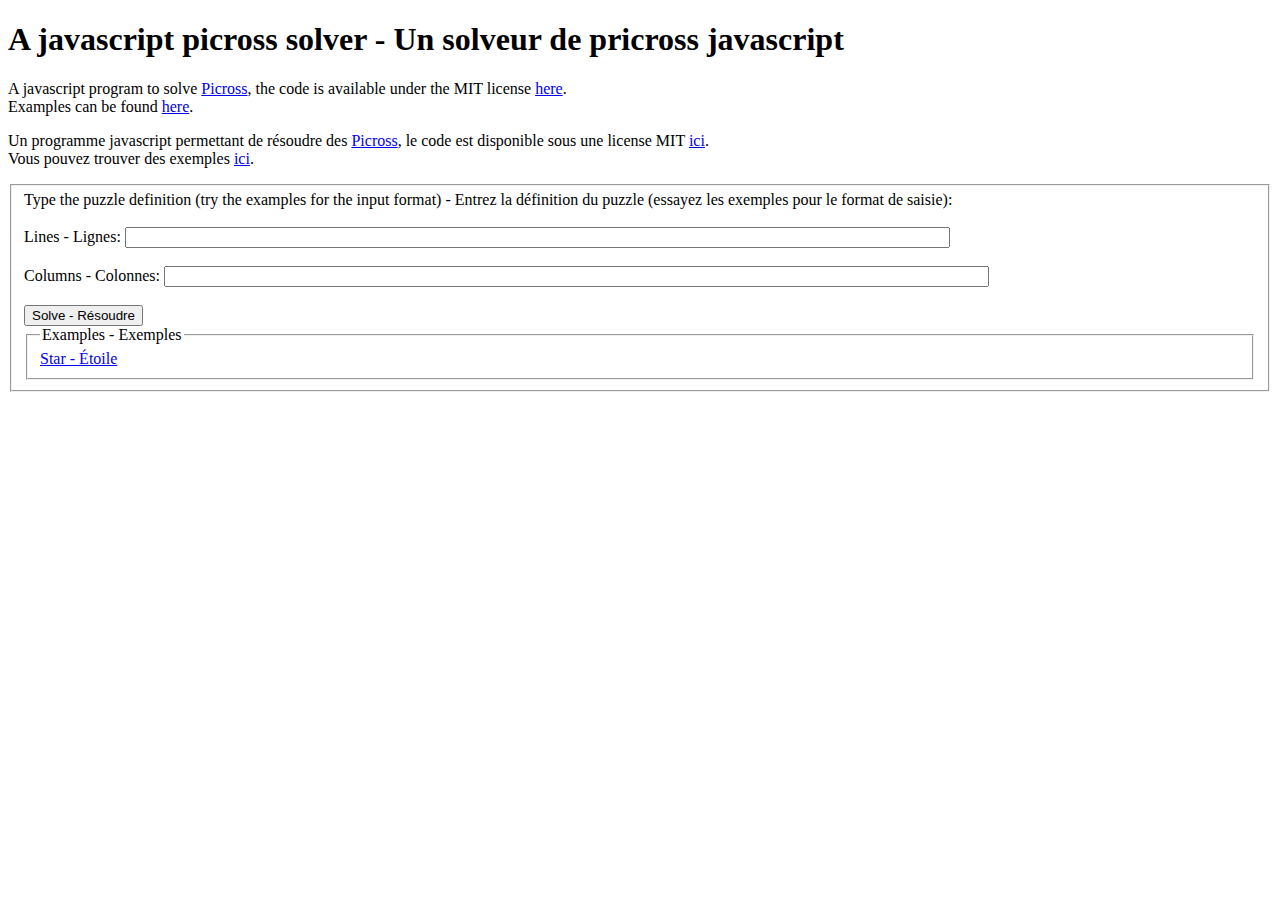
==== picross-solver/src/picross.html @ 0a53a857 "Beginning of the GUI" ====
<?xml version="1.0" encoding="UTF-8"?>
<!DOCTYPE html
        PUBLIC "-//W3C//DTD XHTML 1.0 Transitional//EN"
        "http://www.w3.org/TR/xhtml1/DTD/xhtml1-transitional.dtd">
<html xmlns="http://www.w3.org/1999/xhtml" xml:lang="en" lang="en">
<head>
    <script type="text/javascript" src="jquery-latest.js"></script>
    <script type="text/javascript" src="cellset.js"></script>
    <script type="text/javascript" src="picross.js"></script>
    <script type="text/javascript" src="picross-gui.js"></script>
    <title>A javascript picross solver - Un solveur de pricross javascript</title>
</head>
<body>

<h1>A javascript picross solver - Un solveur de pricross javascript</h1>

<p>A javascript program to solve <a href="http://en.wikipedia.org/wiki/Picross">Picross</a>, the code is available
    under the MIT license <a href="http://github.com/archiloque/archiloque-js/tree/master">here</a>.<br/>
    Examples can be found <a href="http://www.picross-star.fr/">here</a>.
</p>

<p>Un programme javascript permettant de résoudre des <a href="http://fr.wikipedia.org/wiki/Picross">Picross</a>, le
    code est disponible sous une license MIT <a href="http://github.com/archiloque/archiloque-js/tree/master">ici</a>.<br/>
    Vous pouvez trouver des exemples <a href="http://www.picross-star.fr/">ici</a>.
</p>

<form action="#" onsubmit="solve();">
    <fieldset>
        Type the puzzle definition (try the examples for the input format) - Entrez la définition du puzzle (essayez les exemples pour le format de saisie):<br/><br/>
        Lines - Lignes: <input type="text" name="lines" id="lines" size="100"/><br/><br/>
        Columns - Colonnes: <input type="text"name="columns" id="columns" size="100"/><br/><br/>
        <input type="submit" value="Solve - R&eacute;soudre"/>
        <fieldset>
            <legend>Examples - Exemples</legend>
            <a href="#" onclick="setPuzzle('2,2;2,2;0;1,1;1,1,1', '2,2;2;1;2;2,2')">Star - &Eacute;toile</a>
        </fieldset>
    </fieldset>
</form>

</body>
</html>
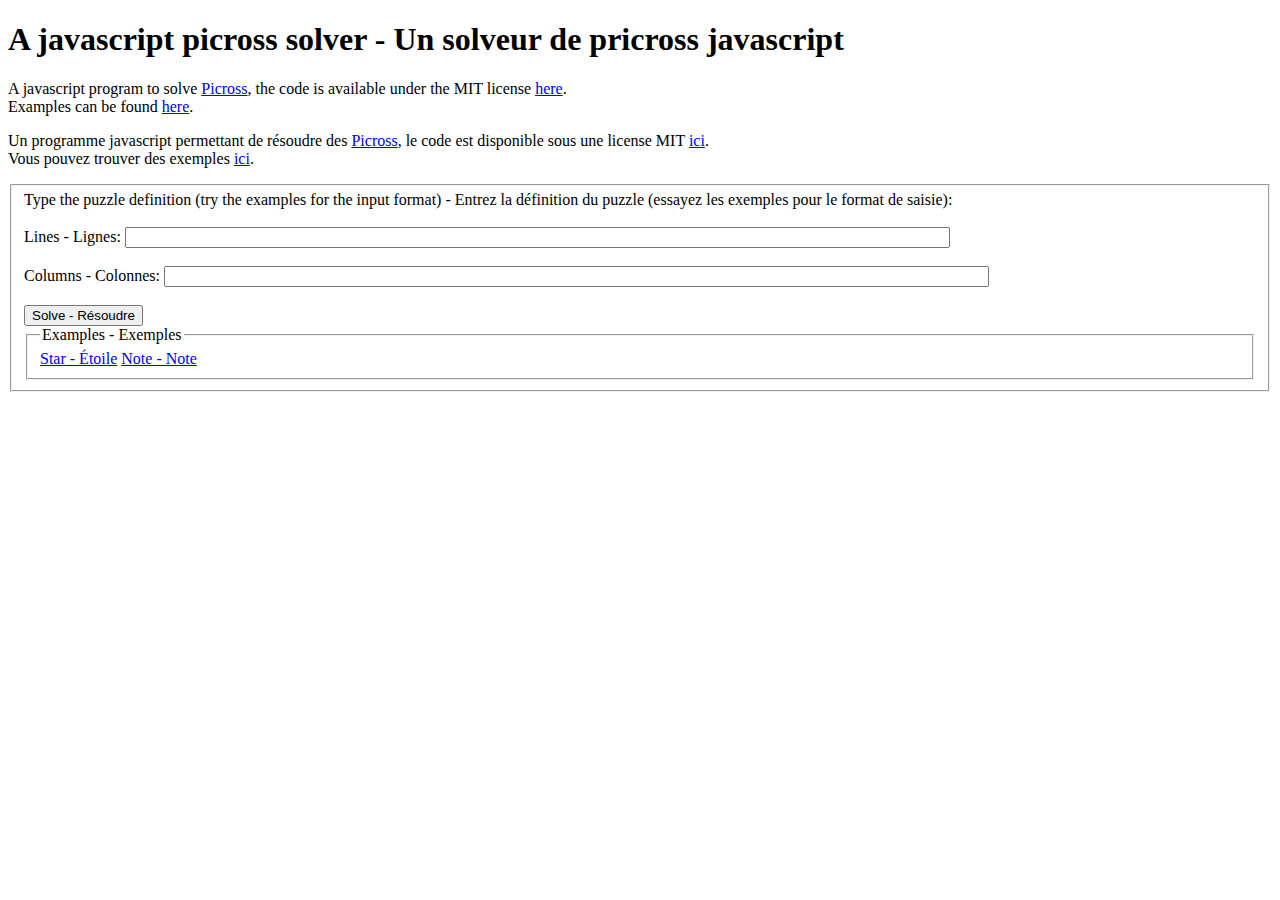
==== commit 23b3ddfb: "First GUI is done" ====
--- a/picross-solver/src/picross.html
+++ b/picross-solver/src/picross.html
@@ -8,6 +8,7 @@
     <script type="text/javascript" src="cellset.js"></script>
     <script type="text/javascript" src="picross.js"></script>
     <script type="text/javascript" src="picross-gui.js"></script>
+    <link rel="stylesheet" href="picross.css" type="text/css" media="screen"/>
     <title>A javascript picross solver - Un solveur de pricross javascript</title>
 </head>
 <body>
@@ -24,7 +25,7 @@
     Vous pouvez trouver des exemples <a href="http://www.picross-star.fr/">ici</a>.
 </p>
 
-<form action="#" onsubmit="solve();">
+<form action="#" onsubmit="return solve();">
     <fieldset>
         Type the puzzle definition (try the examples for the input format) - Entrez la définition du puzzle (essayez les exemples pour le format de saisie):<br/><br/>
         Lines - Lignes: <input type="text" name="lines" id="lines" size="100"/><br/><br/>
@@ -33,9 +34,16 @@
         <fieldset>
             <legend>Examples - Exemples</legend>
             <a href="#" onclick="setPuzzle('2,2;2,2;0;1,1;1,1,1', '2,2;2;1;2;2,2')">Star - &Eacute;toile</a>
+            <a href="#" onclick="setPuzzle('22,1;3,16,1;3,1,15,2;3,8,8,2;3,8,6,2;3,8,8;3,3,3,4,2;3,2,2,2,1,1;3,2,2,2,2,3;3,3,3,2,3,2;3,8,3,4,1;1,8,3,3,1;8,3,3,1;8,3,3,1;1,9,5,3,1;12,5,3,1;9,5,3,1;7,5,3,2;7,5,4;6,6,6;7,4,6;1,10,6;1,11,6;1,10,7;1,10,8',
+             '12,7,2;11,7,1;11,6,2;1,11;1,23;1,22;2,4,10,5;6,7,4;6,7,4;7,7,4;16,4;16,5;3,4,1;3,13;4,13;4,10;5,6;6,6,1;7,2;25;25;7,16;1,2,1,7;5,2,7,6;11,1,6')">
+                Note - Note</a>
         </fieldset>
     </fieldset>
 </form>
 
+<div id="picross">
+
+</div>
+
 </body>
 </html>--- a/picross-solver/src/picross.css
+++ b/picross-solver/src/picross.css
@@ -0,0 +1,43 @@
+#picross {
+    margin-top: 10px;
+}
+
+#picross table{
+    font-family: monospace;
+    border-collapse: collapse;
+    empty-cells: nowrap;
+}
+
+#picross table td, #picross table th {
+    border: 1px solid #b0b0b0;
+}
+#picross table td {
+    margin-left: 5px;
+    margin-right: 5px;
+    margin-top: 5px;
+    margin-bottom: 5px;
+    vertical-align: middle;
+}
+#picross table th {
+    padding-left: 5px;
+    padding-right: 5px;
+    padding-top: 5px;
+    padding-bottom: 5px;
+}
+.value {
+    text-align: center;
+}
+.lineInformation {
+    text-align: right;
+    font-weight: bold;
+    height: 10px;
+}
+.columnInformation {
+    vertical-align: bottom;
+    font-weight: bold;
+    width: 10px;
+}
+
+.filledCell {
+    background-color: black;
+}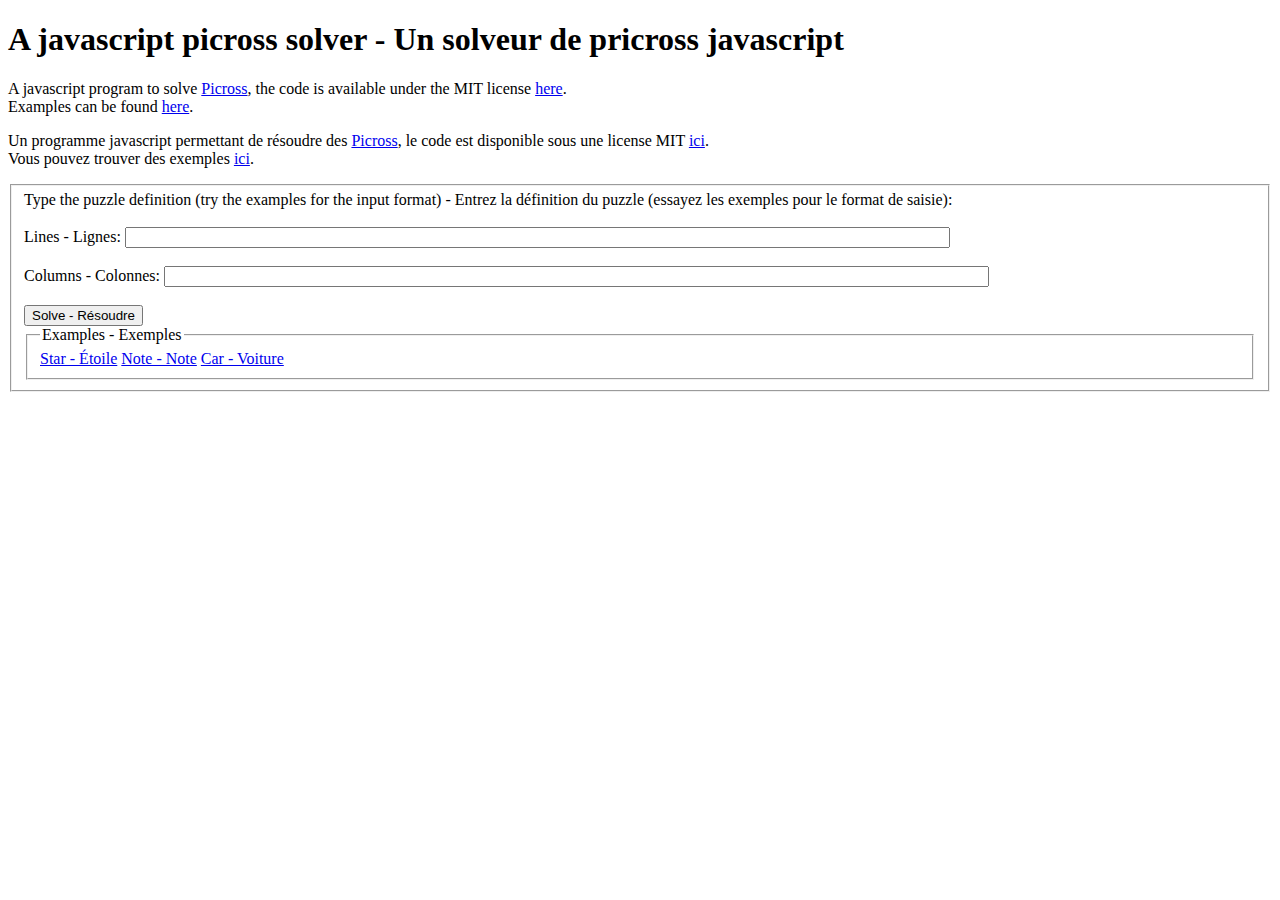
==== commit ff7ec804: "Added a big example" ====
--- a/picross-solver/src/picross.html
+++ b/picross-solver/src/picross.html
@@ -21,15 +21,17 @@
 </p>
 
 <p>Un programme javascript permettant de résoudre des <a href="http://fr.wikipedia.org/wiki/Picross">Picross</a>, le
-    code est disponible sous une license MIT <a href="http://github.com/archiloque/archiloque-js/tree/master">ici</a>.<br/>
+    code est disponible sous une license MIT <a
+            href="http://github.com/archiloque/archiloque-js/tree/master">ici</a>.<br/>
     Vous pouvez trouver des exemples <a href="http://www.picross-star.fr/">ici</a>.
 </p>
 
 <form action="#" onsubmit="return solve();">
     <fieldset>
-        Type the puzzle definition (try the examples for the input format) - Entrez la définition du puzzle (essayez les exemples pour le format de saisie):<br/><br/>
+        Type the puzzle definition (try the examples for the input format) - Entrez la définition du puzzle (essayez les
+        exemples pour le format de saisie):<br/><br/>
         Lines - Lignes: <input type="text" name="lines" id="lines" size="100"/><br/><br/>
-        Columns - Colonnes: <input type="text"name="columns" id="columns" size="100"/><br/><br/>
+        Columns - Colonnes: <input type="text" name="columns" id="columns" size="100"/><br/><br/>
         <input type="submit" value="Solve - R&eacute;soudre"/>
         <fieldset>
             <legend>Examples - Exemples</legend>
@@ -37,6 +39,9 @@
             <a href="#" onclick="setPuzzle('22,1;3,16,1;3,1,15,2;3,8,8,2;3,8,6,2;3,8,8;3,3,3,4,2;3,2,2,2,1,1;3,2,2,2,2,3;3,3,3,2,3,2;3,8,3,4,1;1,8,3,3,1;8,3,3,1;8,3,3,1;1,9,5,3,1;12,5,3,1;9,5,3,1;7,5,3,2;7,5,4;6,6,6;7,4,6;1,10,6;1,11,6;1,10,7;1,10,8',
              '12,7,2;11,7,1;11,6,2;1,11;1,23;1,22;2,4,10,5;6,7,4;6,7,4;7,7,4;16,4;16,5;3,4,1;3,13;4,13;4,10;5,6;6,6,1;7,2;25;25;7,16;1,2,1,7;5,2,7,6;11,1,6')">
                 Note - Note</a>
+            <a href="#" onclick="setPuzzle('4;4,1;2,1;1,1,1;1,1,1,5;1,1,1,1,1;1,2,1,1,1;1,2,1,1,1;1,15;1,1,1;1,1,1;1,1,1;1,1,1;22;1,2,3;4,3,2,4;1,1,3,1,1;2,2,1,1,2,2;1,1,5,1,1;1,2,1,1,2;1,2,1,1,2;1,1,1,1;2,2,2,2;1,1,1,1;4,4',
+             '9,2;1,1,2,2;1,1,2,2,2;1,1,1,1,1;2,1,1,1,2,1;1,1,1,1,1,2,1;1,1,1,1,1,1;2,2,1,2,2,2;1,2,3,2,2;1,1,1,1,2;9,1,4;1,1,1,1;1,1,2,1;1,2,1,2;1,2,2,1;2,2,2;2,2,2,2;1,1,1,2,2;1,1,1,1,1;1,1,1,1,2,1;1,1,1,1,2,1;1,6,1,1;1,2,2;1,2,2')">
+                Car - Voiture</a>
         </fieldset>
     </fieldset>
 </form>
